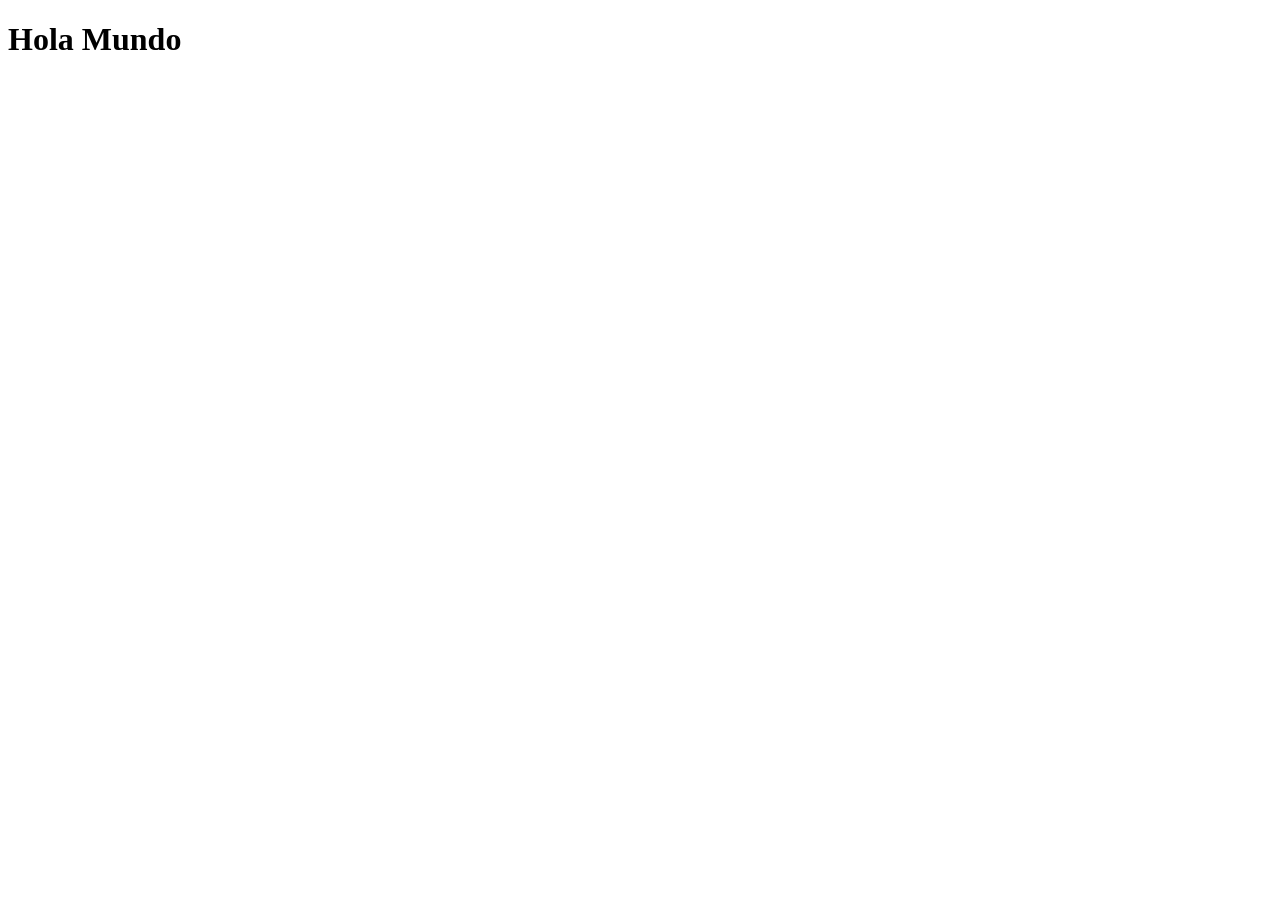
==== index.html @ dfa9f735 "Hola Mundo" ====
<!DOCTYPE html>
<html lang="en">
<head>
    <meta charset="UTF-8">
    <meta name="viewport" content="width=device-width, initial-scale=1.0">
    <title>Actividad 2</title>
</head>
<body>
    <h1>Hola Mundo</h1>
</body>
</html>
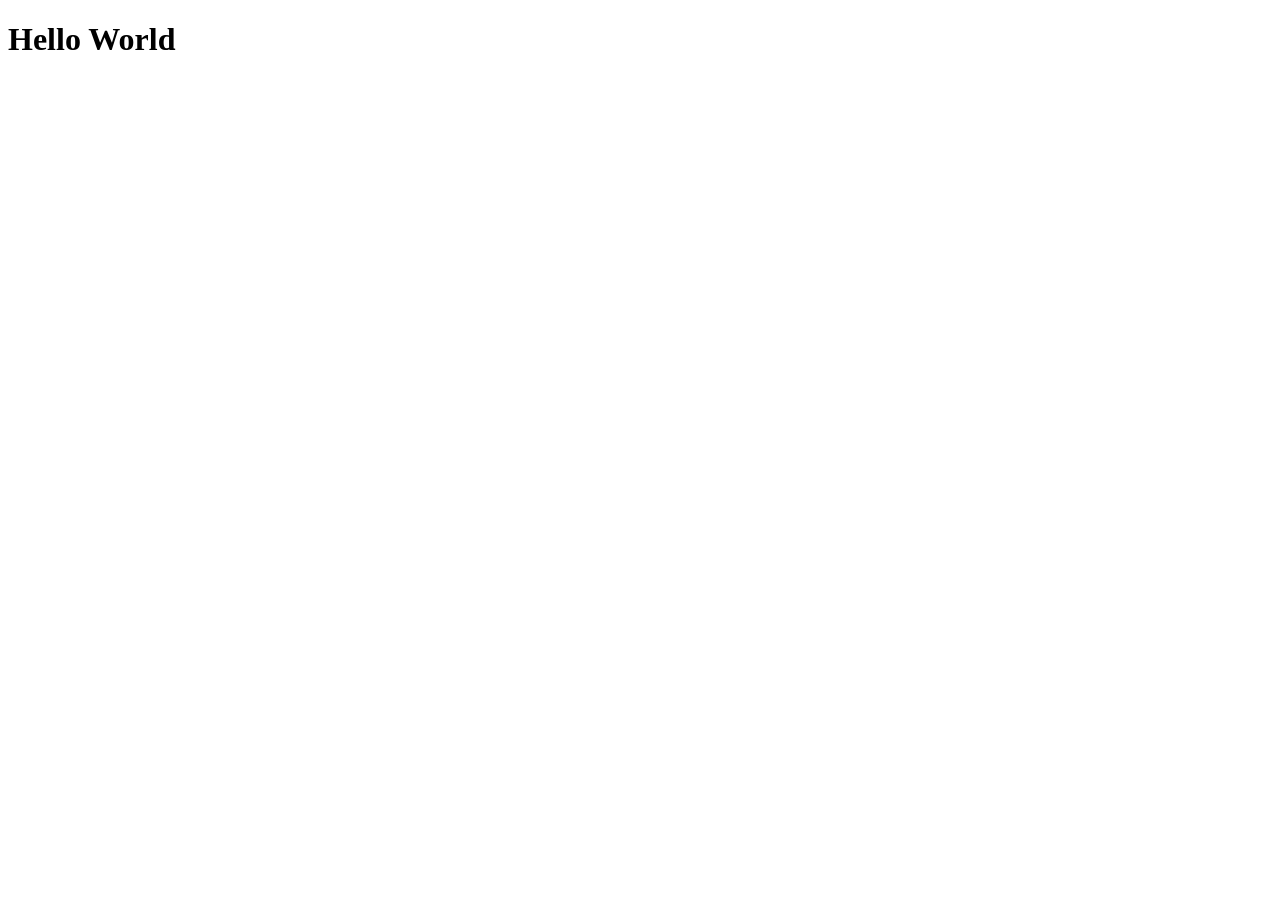
==== commit 8c427492: "Cambio Hola Mundo por Hello World" ====
--- a/index.html
+++ b/index.html
@@ -6,6 +6,6 @@
     <title>Actividad 2</title>
 </head>
 <body>
-    <h1>Hola Mundo</h1>
+    <h1>Hello World</h1>
 </body>
 </html>
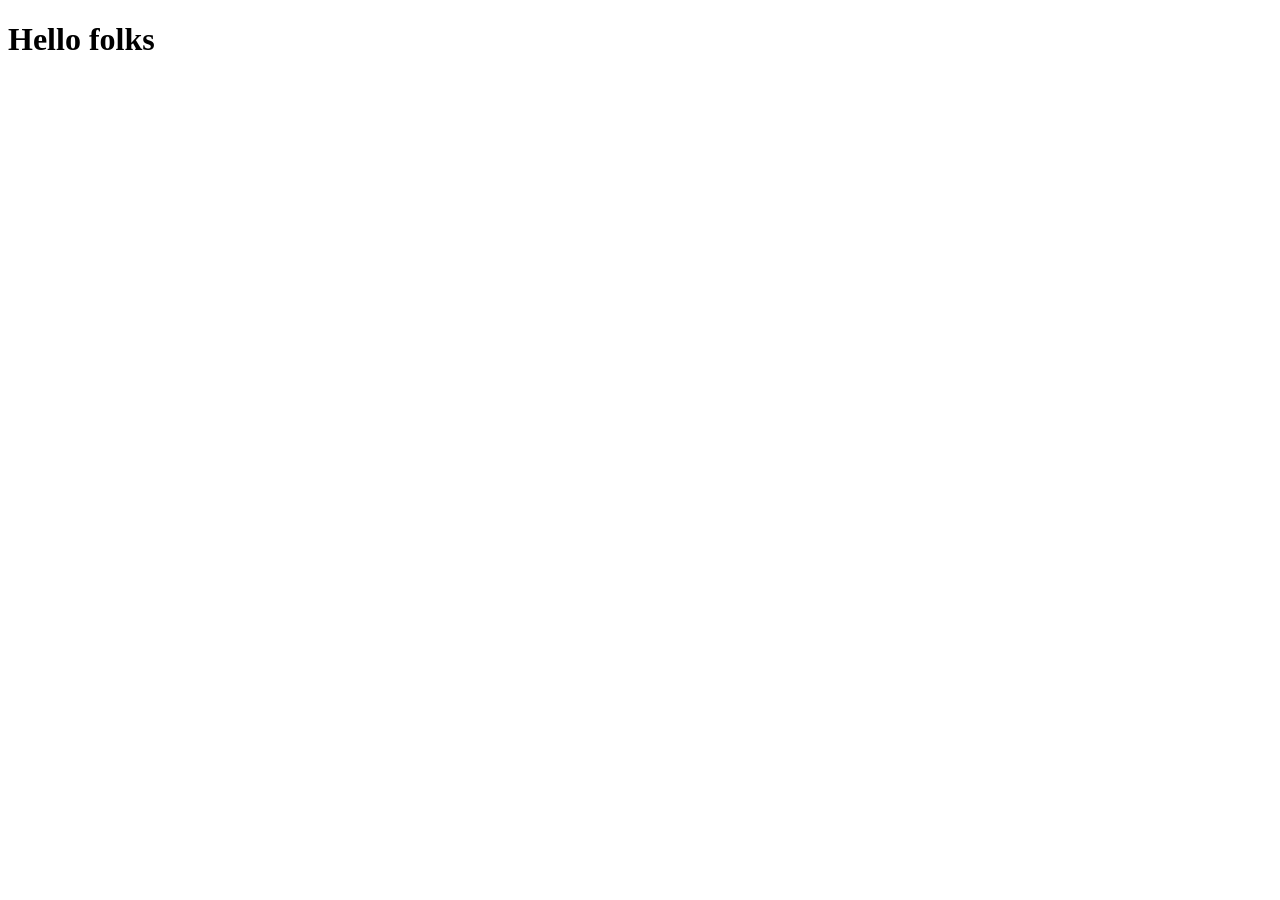
==== commit 53c80672: "Cambio World por folks" ====
--- a/index.html
+++ b/index.html
@@ -6,6 +6,6 @@
     <title>Actividad 2</title>
 </head>
 <body>
-    <h1>Hello World</h1>
+    <h1>Hello folks</h1>
 </body>
 </html>
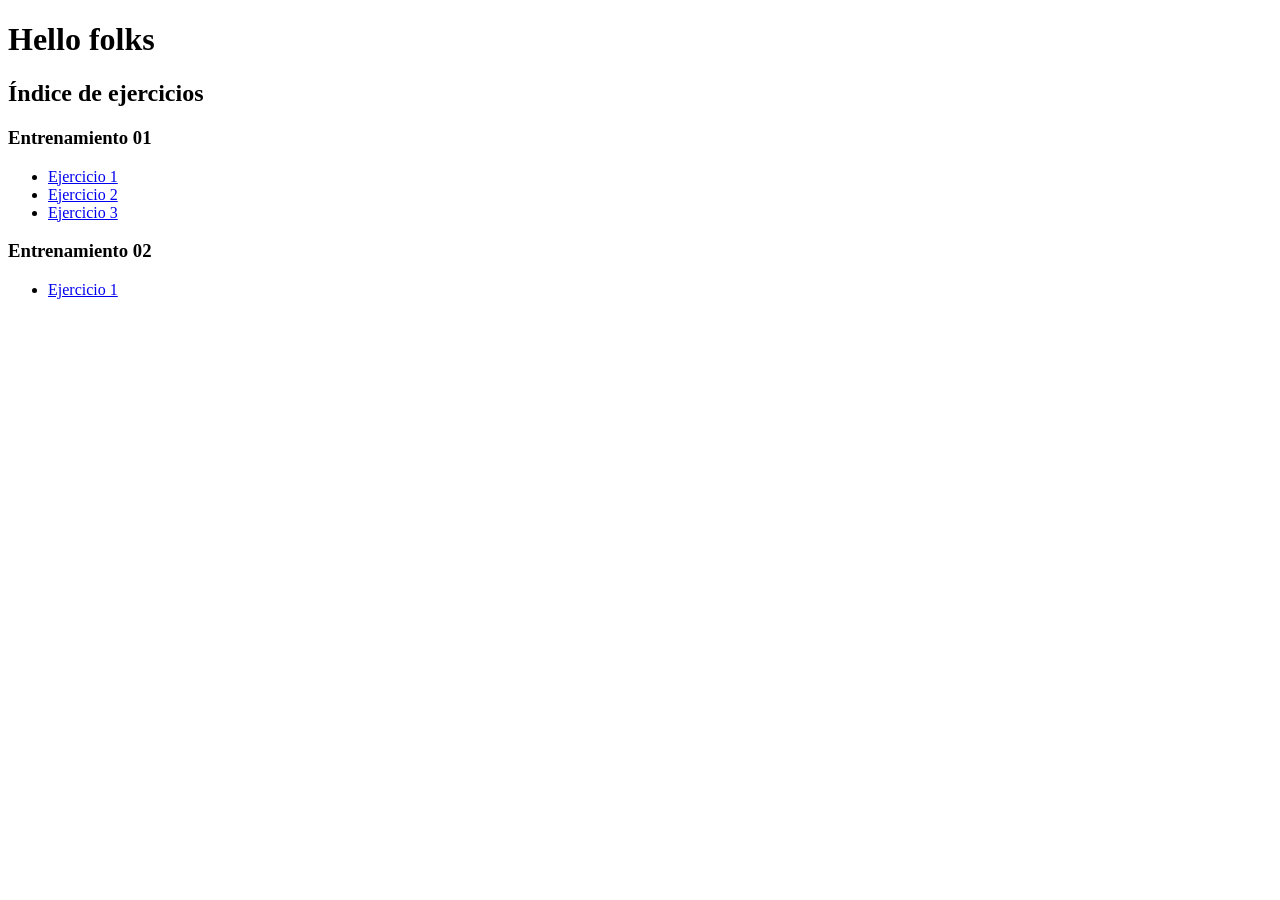
==== commit 5f62a80b: "actualizo proyecto" ====
--- a/index.html
+++ b/index.html
@@ -7,5 +7,19 @@
 </head>
 <body>
     <h1>Hello folks</h1>
+
+     <h2>Índice de ejercicios</h2>
+
+    <h3>Entrenamiento 01</h3>
+    <ul>
+        <li><a href="entrenamiento_01/ejercicio_01/index.html">Ejercicio 1</a></li>
+        <li><a href="entrenamiento_01/ejercicio_02/index.html">Ejercicio 2</a></li>
+         <li><a href="entrenamiento_01/ejercicio_03/">Ejercicio 3</a></li>
+    </ul>
+
+    <h3>Entrenamiento 02</h3>
+    <ul>
+        <li><a href="entrenamiento_02/ejercicio_01/index.html">Ejercicio 1</a></li>
+    </ul>
 </body>
 </html>
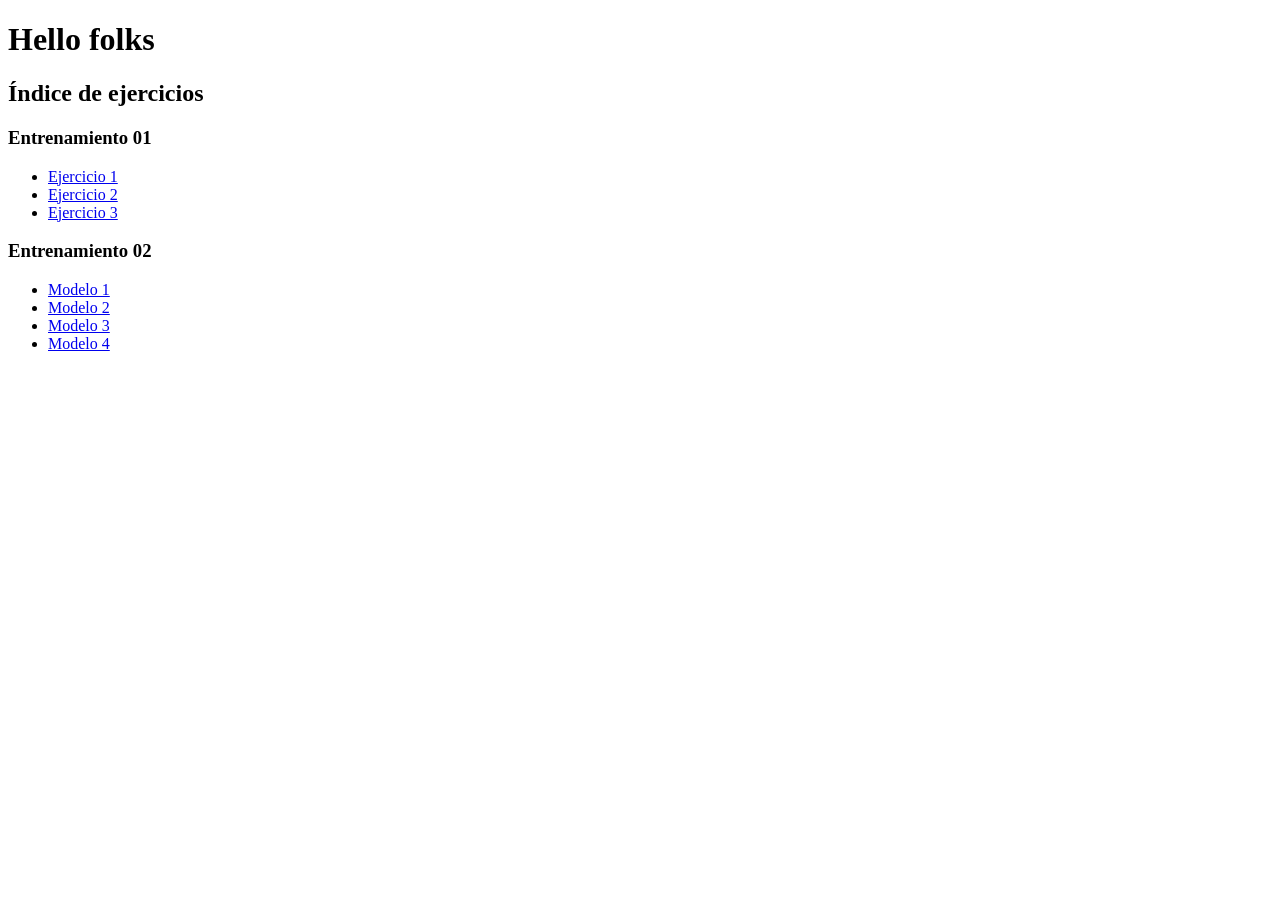
==== commit e3a8ddbe: "Ultimos cambios" ====
--- a/index.html
+++ b/index.html
@@ -19,7 +19,10 @@
 
     <h3>Entrenamiento 02</h3>
     <ul>
-        <li><a href="entrenamiento_02/ejercicio_01/index.html">Ejercicio 1</a></li>
+        <li><a href="entrenamiento_02/ejercicio_02/modelo01/index.html  "> Modelo 1</a></li>
+            <li><a href="entrenamiento_02/ejercicio_02/modelo02/index.html  ">Modelo 2</a></li>
+            <li><a href="entrenamiento_02/ejercicio_02/modelo03/index.html  ">Modelo 3</a></li>
+            <li><a href="entrenamiento_02/ejercicio_02/modelo04/index.html  ">Modelo 4</a></li>
     </ul>
 </body>
 </html>
